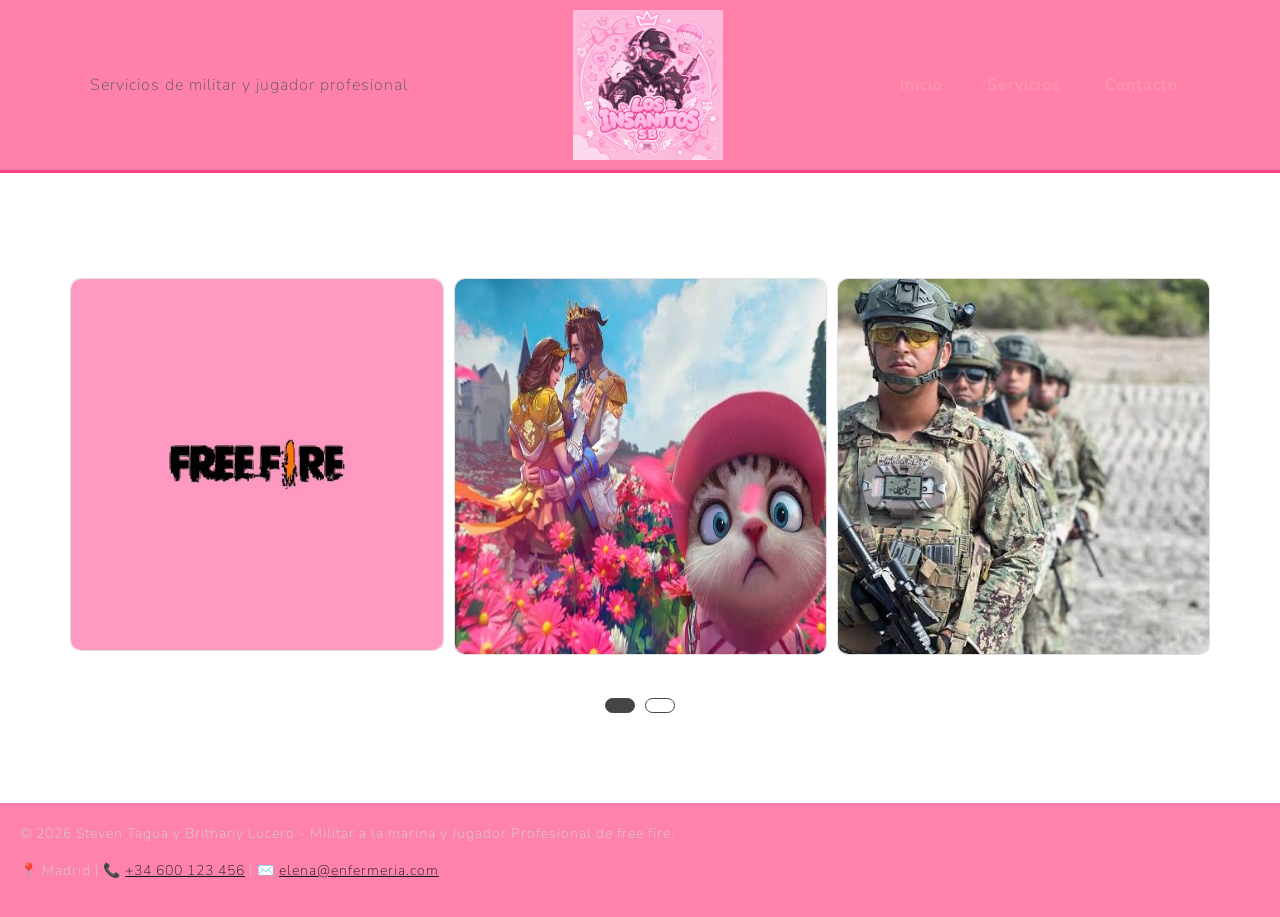
==== index.html @ 6dba5883 "Ok Ok" ====
<!DOCTYPE html>
<html>
<head>
	<meta charset="utf-8">
	<meta name="viewport" content="width=device-width, initial-scale=1">
	<link rel="stylesheet" type="text/css" href="css/estilos.css">
	<title>ENLACES O HIPERVINCULOS</title>
	 <link rel="stylesheet" href="css/bootstrap.min.css">
    <link rel="stylesheet" href="css/style.css">
    <script src="https://code.jquery.com/jquery-3.6.0.slim.js" integrity="sha256-HwWONEZrpuoh951cQD1ov2HUK5zA5DwJ1DNUXaM6FsY=" crossorigin="anonymous"></script>
    <script src="https://cdnjs.cloudflare.com/ajax/libs/OwlCarousel2/2.3.4/owl.carousel.min.js" integrity="sha512-bPs7Ae6pVvhOSiIcyUClR7/q2OAsRiovw4vAkX+zJbw3ShAeeqezq50RIIcIURq7Oa20rW2n2q+fyXBNcU9lrw==" crossorigin="anonymous" referrerpolicy="no-referrer"></script>
    <link rel="stylesheet" href="https://cdnjs.cloudflare.com/ajax/libs/OwlCarousel2/2.3.4/assets/owl.carousel.min.css" integrity="sha512-tS3S5qG0BlhnQROyJXvNjeEM4UpMXHrQfTGmbQ1gKmelCxlSEBUaxhRBj/EFTzpbP4RVSrpEikbmdJobCvhE3g==" crossorigin="anonymous" referrerpolicy="no-referrer" />
</head>
<body>
	<header>
		<div class="header-conteiner">
			<div class="Logo">Servicios de militar y jugador profesional</div>
			<img src="img/los_insanitos.png" width="150" height="150">
			<nav>
				<ul>
					<li><a href="index.html">Inicio</a></li>
					<li><a href="servicios.html">Servicios</a></li>
					<li><a href="contactos.html">Contacto</a></li>
				</ul>
			</nav>
			</div>
		</div>
	</header>
	    <div class="prueba">
 
         <div class="wrapper">
             <div class="carousel owl-carousel">
                 <div class="card card-1"> <img src="img/imagenkawai1.jpg"> </div>
                 <div class="card card-2"> <img src="img/imagenkawai3.jpg"> </div>
                 <div class="card card-3"> <img src="img/imagenkawai4.jpg" width="600" height="375"> </div>
                 <div class="card card-4"> <img src="img/marina5.jpg" width="600" height="375"> </div>
                 <div class="card card-3"> <img src="img/marina6.jpg" width="600" height="375"> </div>
                 <div class="card card-4"> <img src="img/marina7.jpg" width="600" height="375">  </div>
             </div>
         </div>
        
    </div>

    <script>
        $(".carousel").owlCarousel({
            margin:10,
            loop:true,
            autoplay:true,
            autoplayTimeout:3000,
            autoplayHoverPause:true,
            responsive:{
                0:{
                    items:1,
                    nav:false
                },
                600:{
                    items:2,
                    nav:false
                },
                1000:{
                    items:3,
                    nav:false
                }
            }
        })
    </script>
    
<footer>
<pie de página>
<div class="contenedor-pie de página">
<p>© 2026 Steven Tagua y Brithany Lucero - Militar a la marina y Jugador Profesional de free fire.</p>
<p>📍 Madrid | 📞 <a href="tel:+34600123456">+34 600 123 456</a> | ✉️ <a href=" elena@enfermeria.com "> elena@enfermeria.com </a></p>
</div>
</footer>
</body>
</html>
---- css/estilos.css ----
.contacto{
	border:4px dashed #F06292;
	float:left;
	background: #F48FB1;
	width:40%;
	margin:60px;
}
.servicios{
	border:4px dashed #FF82AB;
	float:left ;
	background:#FF96C5;
	width:30% ;
	margin:10px ;
}
 header{
	background-color:#FF80AB ;
	border-bottom:3px solid #FF4081;
	padding: 10px 20px;
}

.header-conteiner{
	display: flex;/*Ubicar un elemeto alado del otro*/
	justify-content: space-between;/*Reparte la ubicacion de los elementos*/
	align-items: center;
	max-width: 1100px;
	margin: 0 auto;
}

.logo{
	font-size: 20px;/*Tamaño de fuente*/
	font-weight: bold;/*Negritas*/
	color: #FF81AB;
}

nav ul{
	list-style: none;/*quitar viñetas*/
	margin: 0;
	padding: 0;
	display: flex;
	gap: 20px;/*Separar elementos*/
	
}

nav ul li a{
	text-decoration: none;
	color: #E57D90;
	font-weight: 600;
	padding: 8px 12px;
	border-radius: 4px;
	transition: background-color 0.5s; color: #F99AAA;
}

nav ul li a:hover{

	background-color: #FF5AA4;
}

footer {
background-color: #FF82AB; /* Azul oscuro */
color: #cbd5e1;
padding: 20px;
font-size: 14px;
clear: both;
}

.footer-container {
max-width: 1000px;
margin: 0 auto;
display: flex;
justify-content: space-between; /* Texto a la izquierda, contacto a la derecha */
align-items: center;
flex-wrap: wrap;
gap: 15px;
}

.footer-container p {
margin: 0;
}

.footer-container a {
color: #38bdf8; /* Celeste para resaltar los enlaces directos */
text-decoration: none;
}

.footer-container a:hover {
text-decoration: underline;
}
---- css/style.css ----
*{
    margin: 0;
    padding: 0;
    box-sizing: border-box;
}

.prueba{
    display: flex;
    align-items: center;
    min-height: 70vh;
}
.wrapper{
    width: 100%;
}
.wrapper .carousel{

    max-width: 1200px;
    margin: auto;
    padding: 0 30px;
}

.carousel .card{
    margin: 20px 0;
    border-radius: 10px;

}
.carousel .card img{
    border-radius: 10px;
}
.owl-dots{
    text-align: center;
    margin-top: 20px;
}
.owl-dot{
    height: 15px;
    width: 30px;
    border-radius: 25px;
    cursor: pointer;
    outline: none;
    margin: 0 5px;
    border: 1px solid #454545 !important;
    transition: all 0.3s ease;
}
.owl-dot:hover,
.owl-dot.active{

    background: #454545 !important;

}
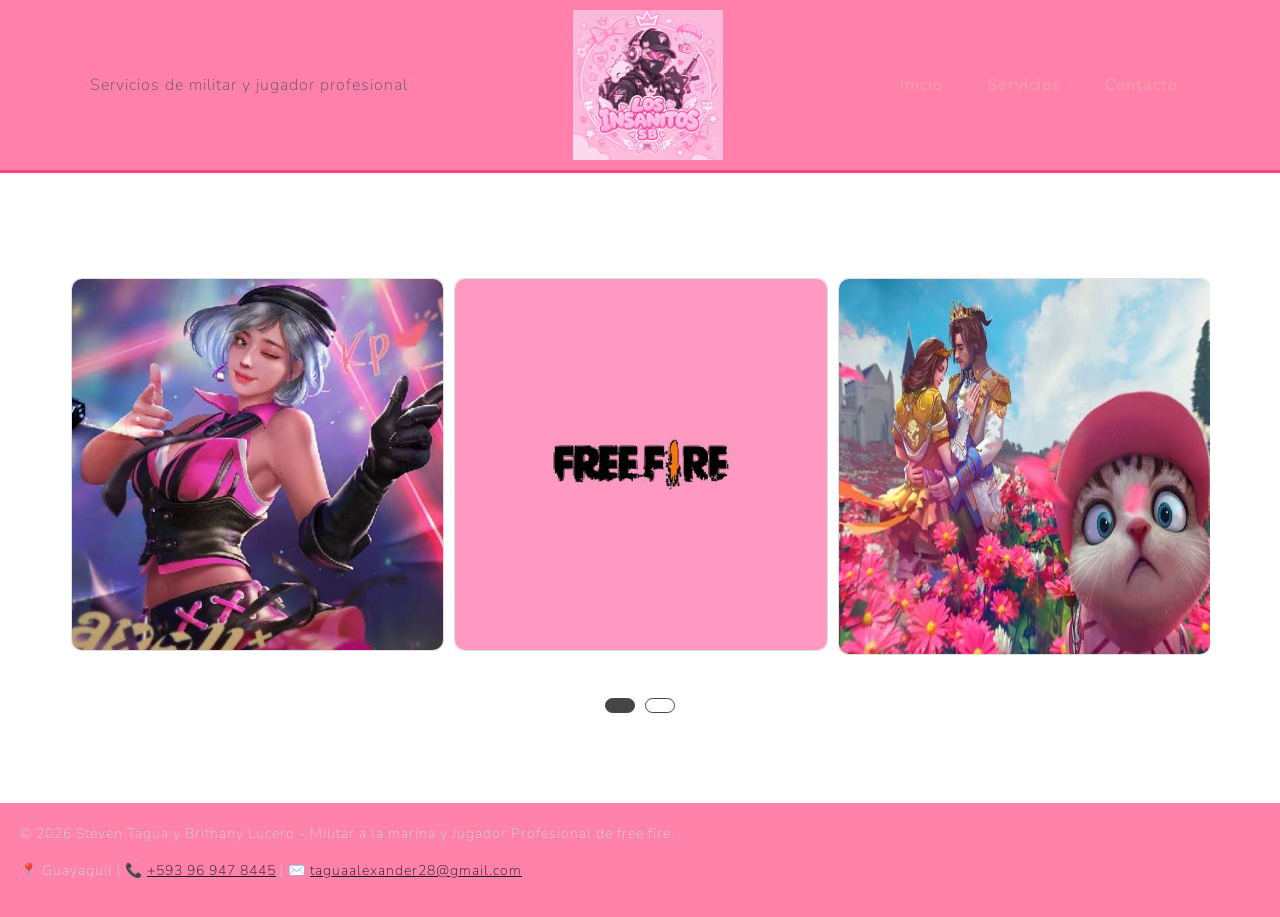
==== commit cb61b960: "Ok Ok" ====
--- a/index.html
+++ b/index.html
@@ -69,7 +69,7 @@
 <pie de página>
 <div class="contenedor-pie de página">
 <p>© 2026 Steven Tagua y Brithany Lucero - Militar a la marina y Jugador Profesional de free fire.</p>
-<p>📍 Madrid | 📞 <a href="tel:+34600123456">+34 600 123 456</a> | ✉️ <a href=" elena@enfermeria.com "> elena@enfermeria.com </a></p>
+<p>📍 Guayaquil | 📞 <a href="tel:+593969478445">+593 96 947 8445</a> | ✉️ <a href="  taguaalexander28@gmail.com ">  taguaalexander28@gmail.com </a></p>
 </div>
 </footer>
 </body>
